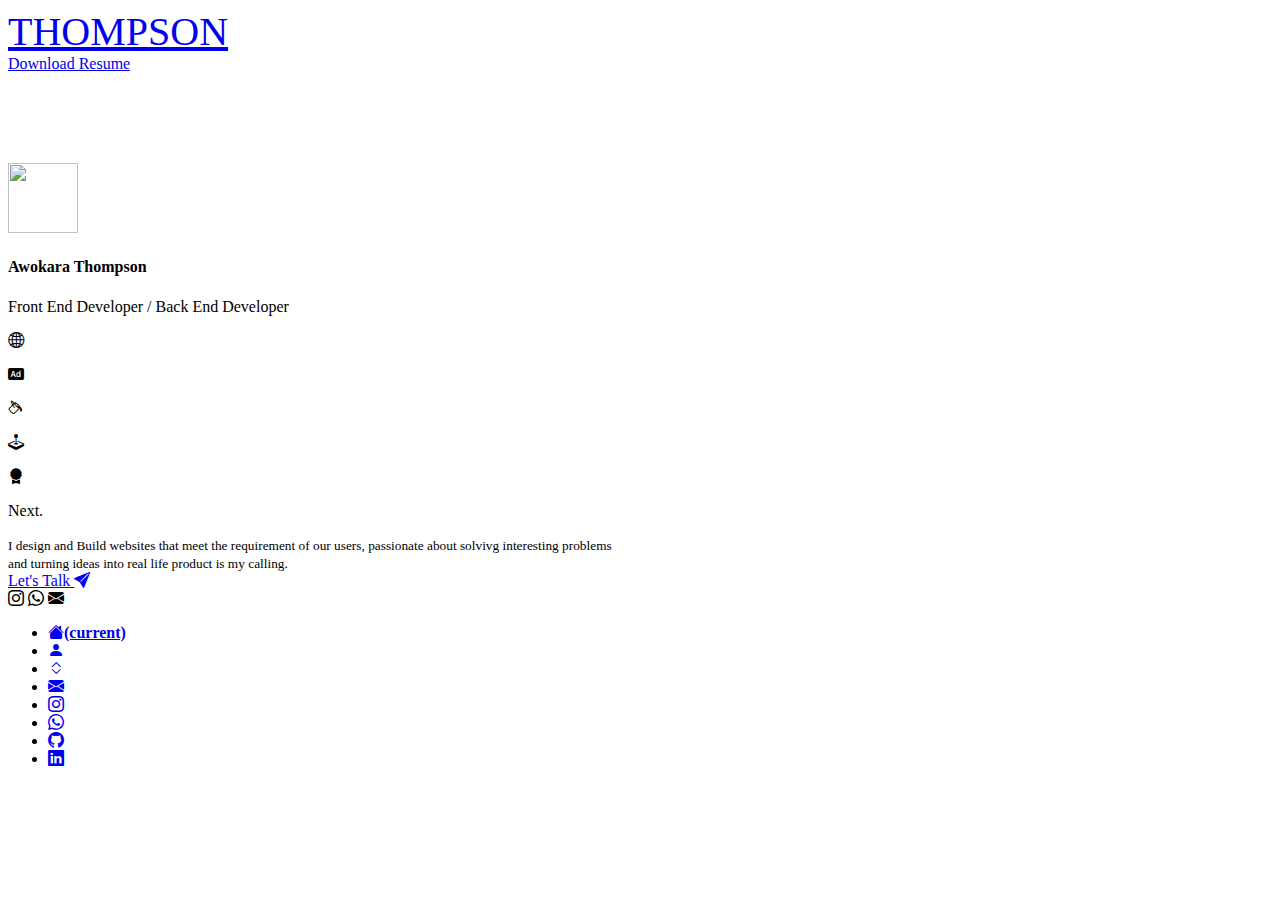
==== index.html @ d1dd4bd8 "correction" ====
<!DOCTYPE html>
<html lang="en">
<head>
    <meta charset="UTF-8">
    <meta http-equiv="X-UA-Compatible" content="IE=edge">
    <meta name="viewport" content="width=device-width, initial-scale=1.0">
    <title>Document</title>
    <link rel="stylesheet" href="https://cdn.jsdelivr.net/npm/bootstrap-icons@1.9.1/font/bootstrap-icons.css">
    <link rel="stylesheet" href="https://cdn.jsdelivr.net/npm/bootstrap@4.6.2/dist/css/bootstrap.min.css" integrity="sha384-xOolHFLEh07PJGoPkLv1IbcEPTNtaed2xpHsD9ESMhqIYd0nLMwNLD69Npy4HI+N" crossorigin="anonymous">
    <link rel="stylesheet" href="style.css">
</head>
<body class="bg-black">
    <div class="container-fluid text-white sticky-top bg-black">
       <nav class="container navbar navbar-expand-lg navbar-light bg-black text-white">
            <a class="navbar-brand  text-white font-weight-bold" href="index.html" style="font-size: 40px;">THOMP<span class="text-primary">SON</span></a>
            <!-- <button class="navbar-toggler bg-primary" type="button" data-toggle="collapse" data-target="#navbarNavDropdown" aria-controls="navbarNavDropdown" aria-expanded="false" aria-label="Toggle navigation">
              <span class="navbar-toggler-icon"></span>
            </button> -->
            <div class="ml-auto">
              <a class="text-white bg-primary p-2 down text-decoration-none" href="resume.pdf"  download>Download Resume</a>
            </div>
    
            
        </nav>
    </div>

    <section>
        <div style="height: 90px;"> </div>
        <div class=" border1">
            <img src="./img/web1.jpg" class="img-fluid ml-4 my-4" width="70px" height="70px"  alt="">
        </div>
        <div class="text-center text-white mt-3">
            <h4>Awokara Thompson</h4>
            <p>Front End Developer / Back End Developer</p>
            <div class="d-flex icon">
                <p><i class="bi bi-globe2 text-primary"></i></p>
                <i class="bi bi-badge-ad-fill text-warning"></i>
                <p><i class="bi bi-paint-bucket text-primary"></i></p>
                <p><i class="bi bi-joystick text-danger"></i></p>  
                <p><i class="bi bi-award-fill text-warning"></i></p> 
                <p>Next.</p>
            </div>
            <div class="mt-2">
                <small>I design and Build websites that meet the requirement of our users, passionate about solvivg interesting problems <br>and turning ideas into  real life  product is my calling.</small>
            </div>
            <div class="mt-5 text-center d-flex learnmore">
                <a href="about.html" class="btn btn-primary">Let's Talk <span><i class="bi bi-send-fill"></i></span></a>
                <div class="mt-2">
                <i class="bi bi-instagram p-2 icon2"></i>
                <i class="bi bi-whatsapp p-2 icon2"></i>
                <i class="bi bi-envelope-fill p-2 icon2"></i>
            </div>
            
        </div>
    </section>

    <div class="mt-5 bg-black bordstyle" id="navbarNavDropdown">
      <ul class=" list-none d-flex">
        <li class="nav-item active text-white">
          <b><a class="nav-link text-white" href="index.html"><i class="bi bi-house-fill text-primary iconf"></i><span class="sr-only">(current)</span></a></b>
        </li>
        <li class="nav-item active">
          <b><a class="nav-link text-white" href="about.html"><i class="bi bi-person-fill text-muted iconf"></i></a></b>
        </li>
        <li class="nav-item active">
          <b><a class="nav-link text-white" href="course.html"><i class="bi bi-chevron-expand text-danger iconf"></i></a></b>
        </li>

        <li class="nav-item active">
          <b><a class="nav-link text-white" href="contact.html"><i class="bi bi-envelope-fill text-warning iconf"></i></a></b>
        </li>

        <li class="nav-item active">
          <b><a class="nav-link text-white" href="#"><i class="bi bi-instagram text-muted iconf"></i></a></b>
        </li>

        <li class="nav-item active">
          <b><a class="nav-link text-white" href="#"> <i class="bi bi-whatsapp text-primary iconf"></i></a></b>
        </li>

        <li class="nav-item active">
          <b><a class="nav-link text-white" href="https://github.com/awokara"> <i class="bi bi-github text-danger iconf"></i></a></b>
        </li>


        <li class="nav-item active">
          <b><a class="nav-link text-white" href="#"> <i class="bi bi-linkedin text-warning iconf"></i></a></b>
        </li>
        
    </ul>
  </div>


    <script src="https://cdn.jsdelivr.net/npm/jquery@3.5.1/dist/jquery.slim.min.js" integrity="sha384-DfXdz2htPH0lsSSs5nCTpuj/zy4C+OGpamoFVy38MVBnE+IbbVYUew+OrCXaRkfj" crossorigin="anonymous"></script>
    <script src="https://cdn.jsdelivr.net/npm/bootstrap@4.6.2/dist/js/bootstrap.bundle.min.js" integrity="sha384-Fy6S3B9q64WdZWQUiU+q4/2Lc9npb8tCaSX9FK7E8HnRr0Jz8D6OP9dO5Vg3Q9ct" crossorigin="anonymous"></script>
</body>
</html>
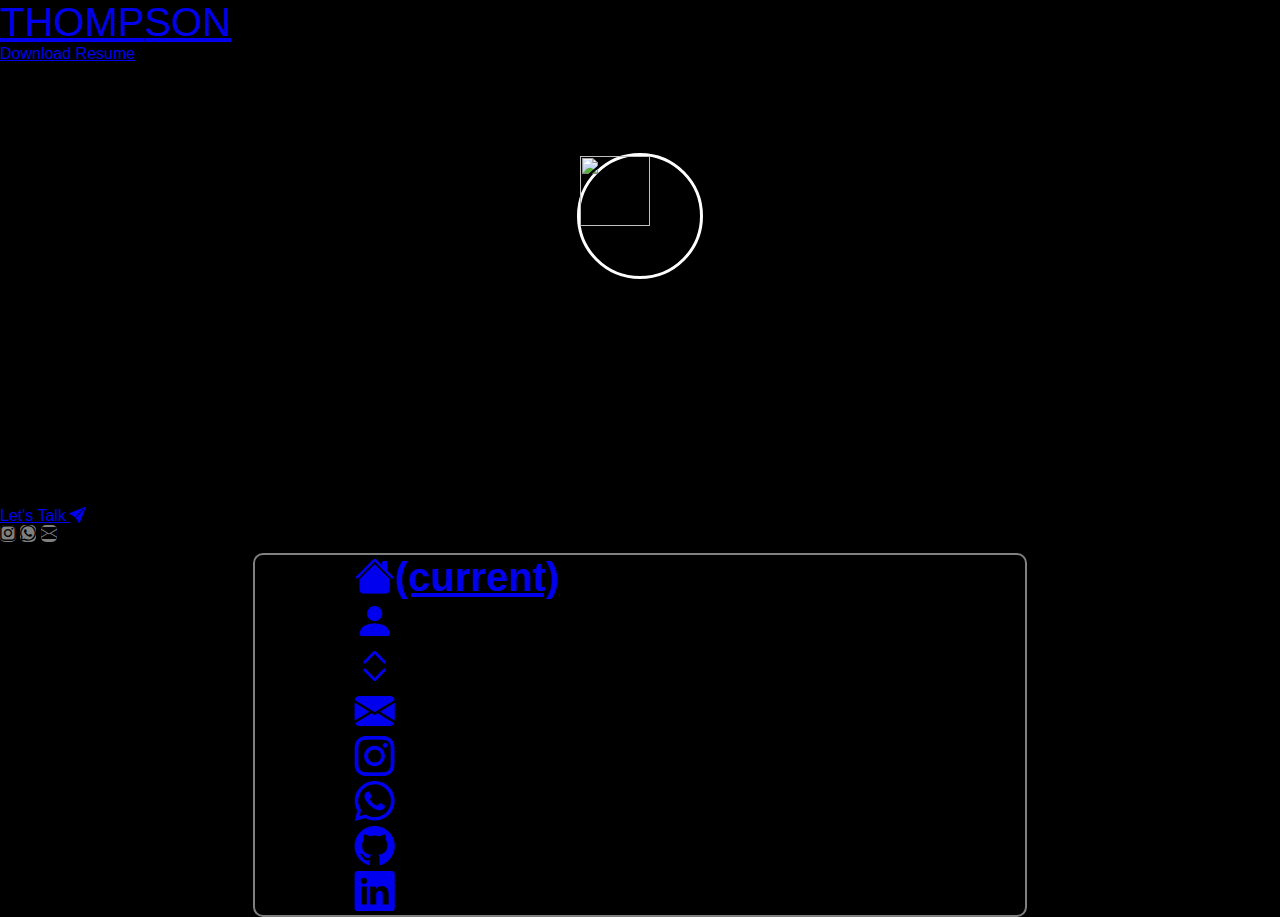
==== commit c5496351: "correction" ====
--- a/index.html
+++ b/index.html
@@ -10,19 +10,19 @@
     <link rel="stylesheet" href="style.css">
 </head>
 <body class="bg-black">
-    <div class="container-fluid text-white sticky-top bg-black">
-       <nav class="container navbar navbar-expand-lg navbar-light bg-black text-white">
-            <a class="navbar-brand  text-white font-weight-bold" href="index.html" style="font-size: 40px;">THOMP<span class="text-primary">SON</span></a>
+  <div class="container-fluid">
+    <div class="text-white sticky-top bg-black">
+       <nav class="navbar navbar-expand-lg navbar-light bg-black text-white">
+            <a class="navbar-brand  text-white font-weight-bold thom" href="index.html">THOMP<span class="text-primary">SON</span></a>
             <!-- <button class="navbar-toggler bg-primary" type="button" data-toggle="collapse" data-target="#navbarNavDropdown" aria-controls="navbarNavDropdown" aria-expanded="false" aria-label="Toggle navigation">
               <span class="navbar-toggler-icon"></span>
             </button> -->
             <div class="ml-auto">
               <a class="text-white bg-primary p-2 down text-decoration-none" href="resume.pdf"  download>Download Resume</a>
             </div>
-    
-            
         </nav>
     </div>
+  </div> 
 
     <section>
         <div style="height: 90px;"> </div>
@@ -33,15 +33,15 @@
             <h4>Awokara Thompson</h4>
             <p>Front End Developer / Back End Developer</p>
             <div class="d-flex icon">
-                <p><i class="bi bi-globe2 text-primary"></i></p>
-                <i class="bi bi-badge-ad-fill text-warning"></i>
-                <p><i class="bi bi-paint-bucket text-primary"></i></p>
-                <p><i class="bi bi-joystick text-danger"></i></p>  
+                <p><i class="bi bi-bootstrap-fill text-primary"></i></p>
+                <i class="bi bi-piggy-bank-fill text-warning"></i>
+                <p><i class="bi bi-instagram text-primary"></i></p>
+                <p><i class="bi bi-github text-danger"></i></p>  
                 <p><i class="bi bi-award-fill text-warning"></i></p> 
                 <p>Next.</p>
             </div>
             <div class="mt-2">
-                <small>I design and Build websites that meet the requirement of our users, passionate about solvivg interesting problems <br>and turning ideas into  real life  product is my calling.</small>
+                <small>I design and Build websites that meet the requirement of our users, passionate about solvivg interesting problems and turning ideas into  real life  product is my calling.</small>
             </div>
             <div class="mt-5 text-center d-flex learnmore">
                 <a href="about.html" class="btn btn-primary">Let's Talk <span><i class="bi bi-send-fill"></i></span></a>
@@ -54,8 +54,35 @@
         </div>
     </section>
 
+    <div style="height: 10px;">
+
+    </div>
+
+    
+  <div class="d-flex  list-none" id="mobile" style="position: absolute;right: 160px;">
+    <div id="dsno" style="display:none;">
+      <ul id="dsno" class="d-flex">
+      <li class="nav-item active insta1" >
+        <b><a class="nav-link text-white" href="#"><i class="bi bi-instagram text-muted iconf"></i></a></b>
+     </li>
+
+     <li class="nav-item active insta1">
+      <b><a class="nav-link text-white" href="#"> <i class="bi bi-whatsapp text-primary iconf"></i></a></b>
+    </li>
+
+    <li class="nav-item active insta1">
+      <b><a class="nav-link text-white" href="https://github.com/awokara"> <i class="bi bi-github text-danger iconf"></i></a></b>
+    </li>
+
+    <li class="nav-item active insta1">
+      <b><a class="nav-link text-white" href="#"> <i class="bi bi-linkedin text-warning iconf"></i></a></b>
+    </li>
+  </ul>
+  </div>
+  </div>
+
     <div class="mt-5 bg-black bordstyle" id="navbarNavDropdown">
-      <ul class=" list-none d-flex">
+      <ul class=" list-none d-flex thom">
         <li class="nav-item active text-white">
           <b><a class="nav-link text-white" href="index.html"><i class="bi bi-house-fill text-primary iconf"></i><span class="sr-only">(current)</span></a></b>
         </li>
@@ -68,30 +95,64 @@
 
         <li class="nav-item active">
           <b><a class="nav-link text-white" href="contact.html"><i class="bi bi-envelope-fill text-warning iconf"></i></a></b>
+        </li>        
+        <div class="more">
+        <li class="nav-item active">
+          <b>
+            <!-- <a class="nav-link text-white" href="contact.html"> -->
+            <span   onclick={handle()} style="border: none; outline: none;">
+
+              <i class="bi bi-menu-button-wide text-primary bg-black iconf" style=" font-size: 20px;"></i>
+            </span>
+          <!-- </a> -->
+        </b>
         </li>
-
-        <li class="nav-item active">
-          <b><a class="nav-link text-white" href="#"><i class="bi bi-instagram text-muted iconf"></i></a></b>
-        </li>
-
-        <li class="nav-item active">
-          <b><a class="nav-link text-white" href="#"> <i class="bi bi-whatsapp text-primary iconf"></i></a></b>
-        </li>
-
-        <li class="nav-item active">
-          <b><a class="nav-link text-white" href="https://github.com/awokara"> <i class="bi bi-github text-danger iconf"></i></a></b>
-        </li>
-
-
-        <li class="nav-item active">
-          <b><a class="nav-link text-white" href="#"> <i class="bi bi-linkedin text-warning iconf"></i></a></b>
-        </li>
+      </div>
         
+        <div class="d-flex list-none">
+          <!-- <div class="insta"> -->
+          <li class="nav-item active insta">
+            <b><a class="nav-link text-white" href="#"><i class="bi bi-instagram text-muted iconf"></i></a></b>
+          </li>
+      
+          <li class="nav-item active insta">
+            <b><a class="nav-link text-white" href="#"> <i class="bi bi-whatsapp text-primary iconf"></i></a></b>
+          </li>
+      
+          <li class="nav-item active insta">
+            <b><a class="nav-link text-white" href="https://github.com/awokara"> <i class="bi bi-github text-danger iconf"></i></a></b>
+          </li>
+      
+          <li class="nav-item active insta">
+            <b><a class="nav-link text-white" href="#"> <i class="bi bi-linkedin text-warning iconf"></i></a></b>
+          </li>
+        <!-- </div> -->
+        </div>
+      
     </ul>
   </div>
 
+    <script src="https://cdn.jsdelivr.net/npm/jquery@3.5.1/dist/jquery.slim.min.js"></script>
+    <script src="https://cdn.jsdelivr.net/npm/bootstrap@4.6.2/dist/js/bootstrap.bundle.min.js" ></script>
+        
+    <script>
+      // function handle(){
 
-    <script src="https://cdn.jsdelivr.net/npm/jquery@3.5.1/dist/jquery.slim.min.js" integrity="sha384-DfXdz2htPH0lsSSs5nCTpuj/zy4C+OGpamoFVy38MVBnE+IbbVYUew+OrCXaRkfj" crossorigin="anonymous"></script>
-    <script src="https://cdn.jsdelivr.net/npm/bootstrap@4.6.2/dist/js/bootstrap.bundle.min.js" integrity="sha384-Fy6S3B9q64WdZWQUiU+q4/2Lc9npb8tCaSX9FK7E8HnRr0Jz8D6OP9dO5Vg3Q9ct" crossorigin="anonymous"></script>
+      //   var x = 5;
+      //   alert(x)
+      // }
+      // const mobileVar = document.getElementById("mobile")
+    const handle = ()=>{
+      var name = $("#dsno")
+      // alert(mobile)
+      // mobileVar.style.color= "red";
+      // mobileVar.classList.add("check")
+      // mobileVar.classList.contains.remove("check")
+      // mobileVar.classList.toggle("check")
+      name.toggle()
+      // mobileVar.classList.toggle("check",false)
+
+    }
+    </script>
 </body>
 </html>--- a/style.css
+++ b/style.css
@@ -0,0 +1,180 @@
+*{
+    padding: 0;
+    margin: 0;
+    font-family: Verdana, Geneva, Tahoma, sans-serif;
+}
+
+.bg-black{
+    background: black;
+}
+.border1{
+    border:3px solid white;
+    border-radius: 100px;
+    margin: auto;
+    height: 120px;
+    width: 120px;
+}
+
+.thomp2{
+    display: flex;
+    justify-content: space-between;
+}
+
+.icon{
+    font-size: 25px;
+    gap: 15px;
+    justify-content: center;
+}
+
+.iconf{
+    font-size: 40px;
+}
+
+.icon2{
+    border: 0px solid;
+    border-radius: 5px;
+    background: gray;
+    height: 50px;
+    
+}
+.learnmore{
+    justify-content: center;
+    gap: 15px;
+}
+.about{border-bottom:1px solid; font-size: 20px;}
+
+.imgbord{border:0px solid white; border-radius: 20px;}
+
+.course1{
+    background-image: url('./img/98612213.jpg.webp');
+    background-repeat: no-repeat;
+    background-size: cover;
+    border:0px solid;
+    border-radius: 10px;
+    height:  193px;
+}
+
+.good2{
+    border:0px solid;
+    border-radius: 10px;
+    background-color: rgb(1, 1, 37);
+    /* width: 287px; */
+}
+
+.course2{
+    background-image: url('./img/UXUI.jpeg');
+    background-repeat: no-repeat;
+    background-size: cover;
+    border:0px solid;
+    border-radius: 10px;
+    height:  193px;
+}
+
+.course3{
+    background-image: url('./img/ui2.gif');
+    background-repeat: no-repeat;
+    background-size: cover;
+    border:0px solid;
+    border-radius: 10px;
+    height:  193px;
+}
+
+.list-none{
+    list-style-type: none;
+    justify-content: center;
+}
+
+.bordstyle{
+    border:2px solid gray;
+    border-radius: 10px;
+    width: 570px;
+    margin: auto;
+    padding: 0 100px;
+}
+.bordstyles{
+    border:2px solid gray;
+    border-radius: 10px;
+    width: 570px;
+    margin: auto;
+}
+.down{
+    border:0px solid;
+    border-radius: 5px;
+}
+
+.thom{
+    font-size: 40px;
+}
+.more{
+    display: none;
+}
+
+.insta1{
+    display: none;
+}
+
+.seicon{
+    border:0px solid;
+    border-radius: 10px;
+}
+/* .insta{
+    display: block;
+} */
+
+
+@media screen and (max-width:700px){
+    .bordstyles{
+        border:0px solid gray;
+        border-radius: 10px;
+        width: 70px;
+        background: rgba(10, 10, 10, 0.599);
+        position: absolute !important;
+        top: 150px !important;
+        margin: auto;
+        /* justify-content: center; */
+        /* align-items: center; */
+        text-align: center;
+    }
+    .fixedtop{
+        position: fixed;
+        top: 0;
+    }
+    .iconf{
+        font-size: 25px;
+    }
+
+    .bordstyle{
+        border:2px solid gray;
+        border-radius: 10px;
+        margin: auto;
+        width: 350px;
+        padding: 0 100px;
+    }
+    .thom{
+        font-size: 21px;
+    }
+    .more{
+        display: block;
+        border: none;
+        margin-top: 10px;
+        /* width: 10px; */
+        /* font-size: 10px; */
+    }
+    .insta{
+        display: none;
+    }
+
+    .insta1{
+        display: block;
+    }
+} 
+.check{
+    background: rgb(80, 3, 3);
+    color: blue;
+}
+@media screen and (max-width:800px){
+    .user{
+        margin-top: 190px !important;
+    }
+  
+} 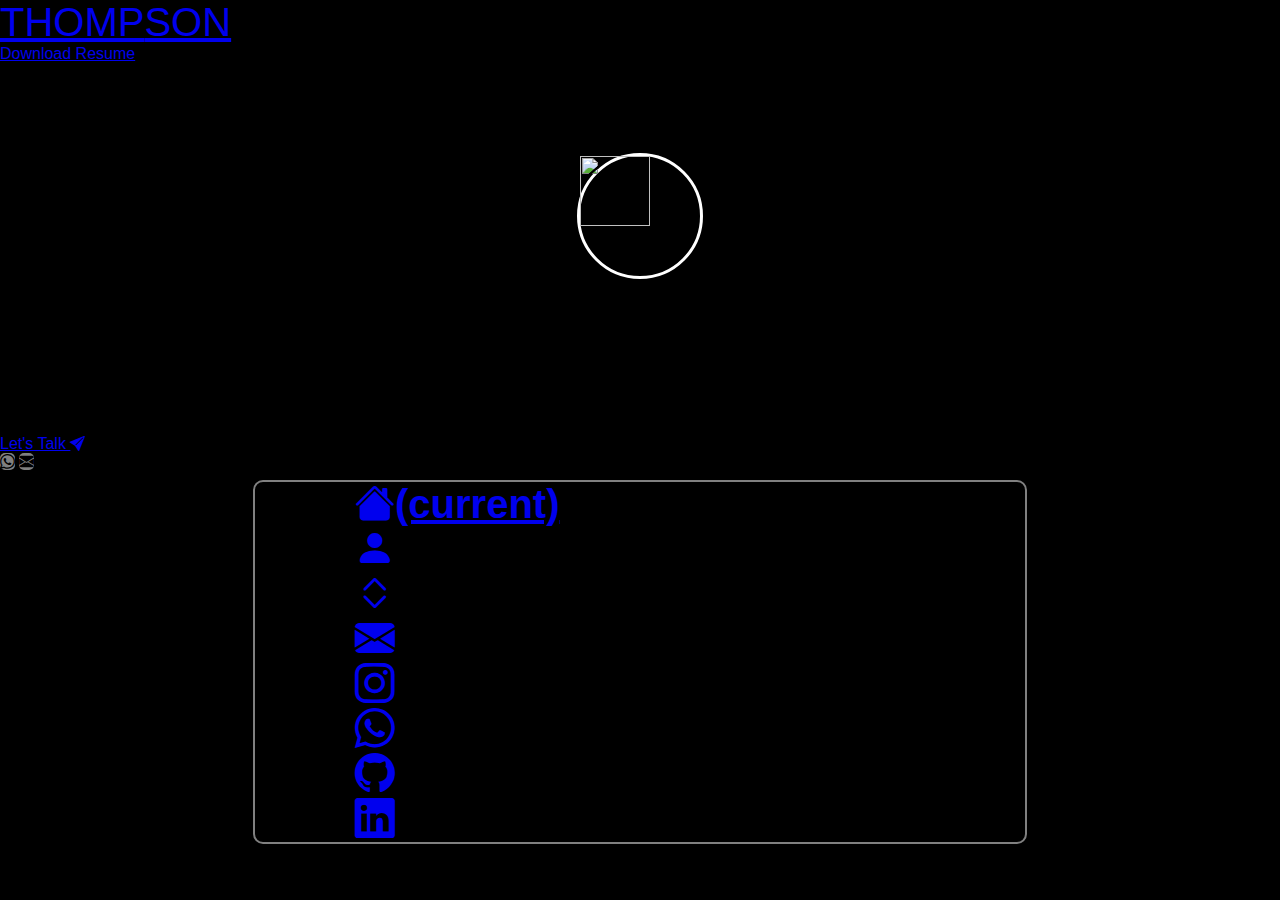
==== commit dcd19383: "correction" ====
--- a/index.html
+++ b/index.html
@@ -11,14 +11,14 @@
 </head>
 <body class="bg-black">
   <div class="container-fluid">
-    <div class="text-white sticky-top bg-black">
+    <div class="text-white fixed-top bg-black">
        <nav class="navbar navbar-expand-lg navbar-light bg-black text-white">
             <a class="navbar-brand  text-white font-weight-bold thom" href="index.html">THOMP<span class="text-primary">SON</span></a>
             <!-- <button class="navbar-toggler bg-primary" type="button" data-toggle="collapse" data-target="#navbarNavDropdown" aria-controls="navbarNavDropdown" aria-expanded="false" aria-label="Toggle navigation">
               <span class="navbar-toggler-icon"></span>
             </button> -->
             <div class="ml-auto">
-              <a class="text-white bg-primary p-2 down text-decoration-none" href="resume.pdf"  download>Download Resume</a>
+              <a class="text-white bg-primary p-2 down text-decoration-none res" href="resume.pdf"  download>Download Resume</a>
             </div>
         </nav>
     </div>
@@ -41,15 +41,15 @@
                 <p>Next.</p>
             </div>
             <div class="mt-2">
-                <small>I design and Build websites that meet the requirement of our users, passionate about solvivg interesting problems and turning ideas into  real life  product is my calling.</small>
+                <small>I design and Build websites that meet the requirement of our users, passionate about solving interesting problems and turning ideas into  real life  product is my calling.</small>
             </div>
             <div class="mt-5 text-center d-flex learnmore">
-                <a href="about.html" class="btn btn-primary">Let's Talk <span><i class="bi bi-send-fill"></i></span></a>
-                <div class="mt-2">
-                <i class="bi bi-instagram p-2 icon2"></i>
-                <i class="bi bi-whatsapp p-2 icon2"></i>
-                <i class="bi bi-envelope-fill p-2 icon2"></i>
-            </div>
+                <a href="about.html" class="btn btn-primary res">Let's Talk <span><i class="bi bi-send-fill icon"></i></span></a>
+                <div class="mt-2 icon">
+                  <!-- <i class="bi bi-instagram p-2 icon2"></i> -->
+                  <i class="bi bi-whatsapp p-2 icon2"></i>
+                  <i class="bi bi-envelope-fill p-2 icon2"></i>
+              </div>
             
         </div>
     </section>
@@ -59,7 +59,8 @@
     </div>
 
     
-  <div class="d-flex  list-none" id="mobile" style="position: absolute;right: 160px;">
+  <div class="d-flex  list-none popup" id="mobile">
+    <!-- <div class="fixed-bottom"> -->
     <div id="dsno" style="display:none;">
       <ul id="dsno" class="d-flex">
       <li class="nav-item active insta1" >
@@ -108,6 +109,7 @@
         </b>
         </li>
       </div>
+    <!-- </div> -->
         
         <div class="d-flex list-none">
           <!-- <div class="insta"> -->
--- a/style.css
+++ b/style.css
@@ -21,7 +21,7 @@
 }
 
 .icon{
-    font-size: 25px;
+    font-size: 15px;
     gap: 15px;
     justify-content: center;
 }
@@ -135,6 +135,23 @@
         /* align-items: center; */
         text-align: center;
     }
+
+    .res{
+        font-size: 12px;
+    }
+
+    .popup{
+        position: absolute;
+        right: 60px;
+        /* bottom: 5; */
+    }
+
+    .popup1{
+        position: absolute;
+        right: 60px;
+        bottom: 50px;
+    }
+
     .fixedtop{
         position: fixed;
         top: 0;
@@ -150,6 +167,16 @@
         width: 350px;
         padding: 0 100px;
     }
+
+    .iconbord{
+        border:0px solid blue;
+        border-radius: 10px;
+        height: 60px;
+        background: gray;
+
+    }
+
+   
     .thom{
         font-size: 21px;
     }
